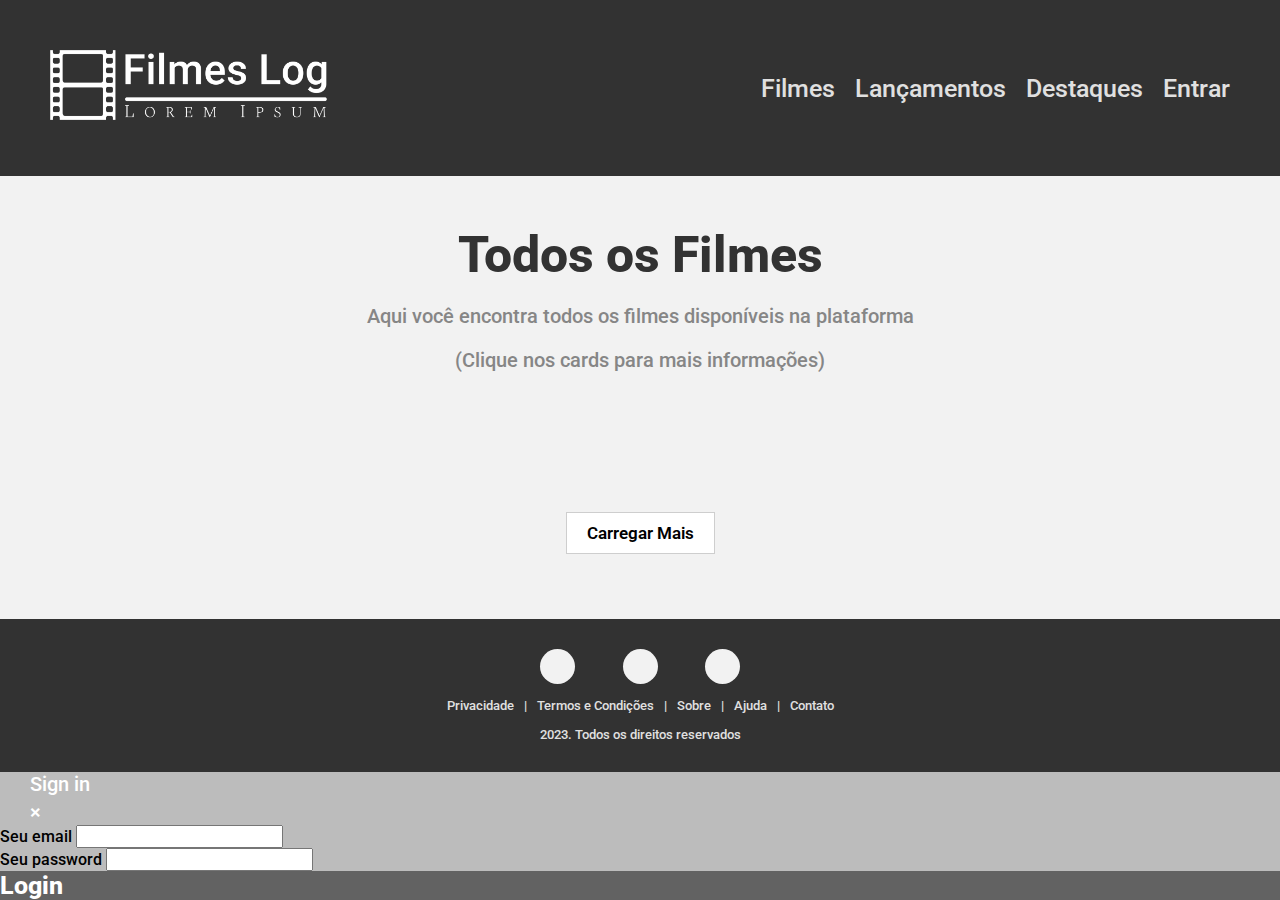
==== index.html @ 7d505ed3 "redirect" ====
<!DOCTYPE html>
<html lang="pt-br">
<head>
    <meta charset="UTF-8">
    <meta http-equiv="refresh" content="0;url=src/pages/home.html">
    <title>Redirecting...</title>
</head>
<body>
</body>
</html>
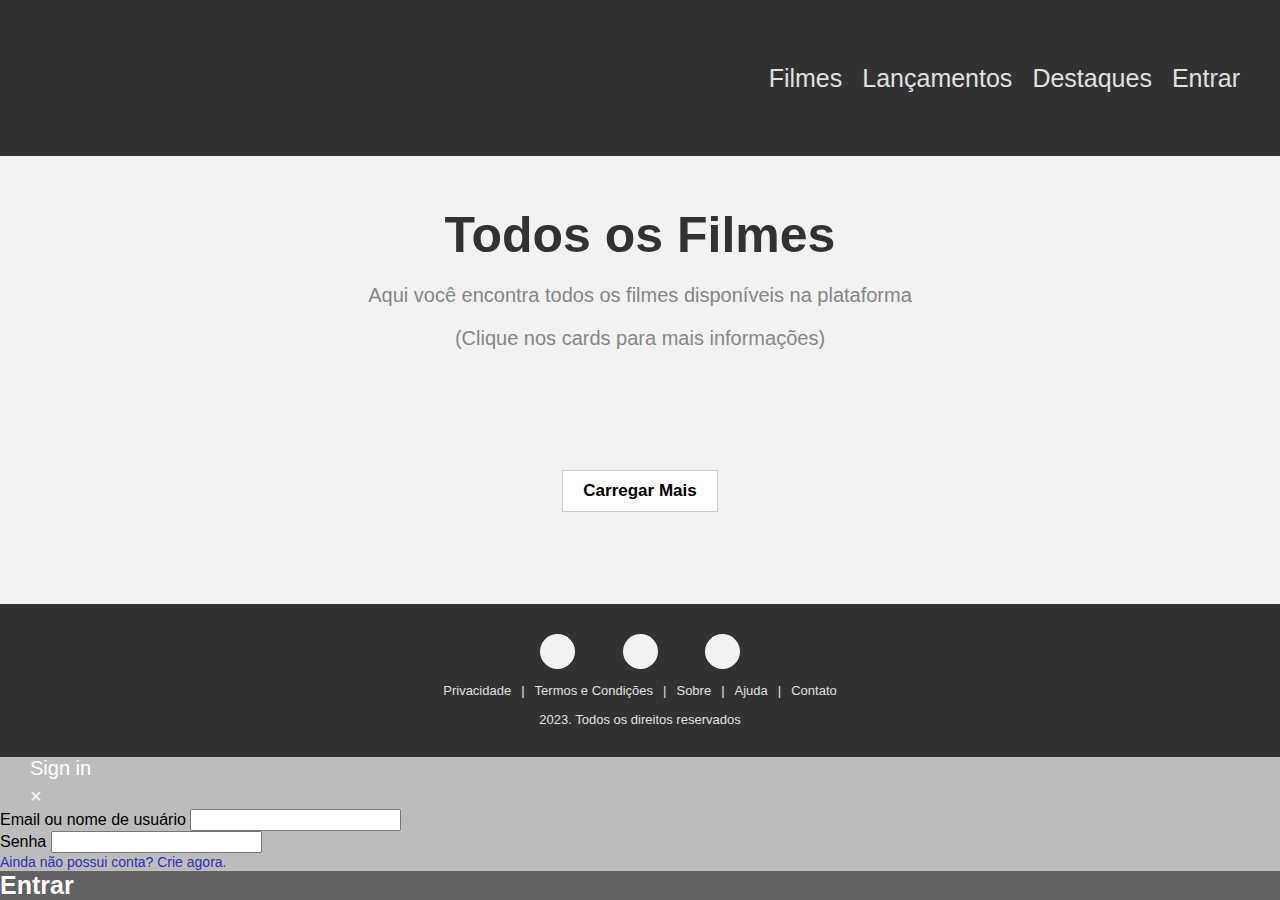
==== commit 98c94e1d: "style: code formatting" ====
--- a/index.html
+++ b/index.html
@@ -1,10 +1,9 @@
 <!DOCTYPE html>
 <html lang="pt-br">
-<head>
-    <meta charset="UTF-8">
-    <meta http-equiv="refresh" content="0;url=src/pages/home.html">
+  <head>
+    <meta charset="UTF-8" />
+    <meta http-equiv="refresh" content="0;url=src/pages/home.html" />
     <title>Redirecting...</title>
-</head>
-<body>
-</body>
+  </head>
+  <body></body>
 </html>
